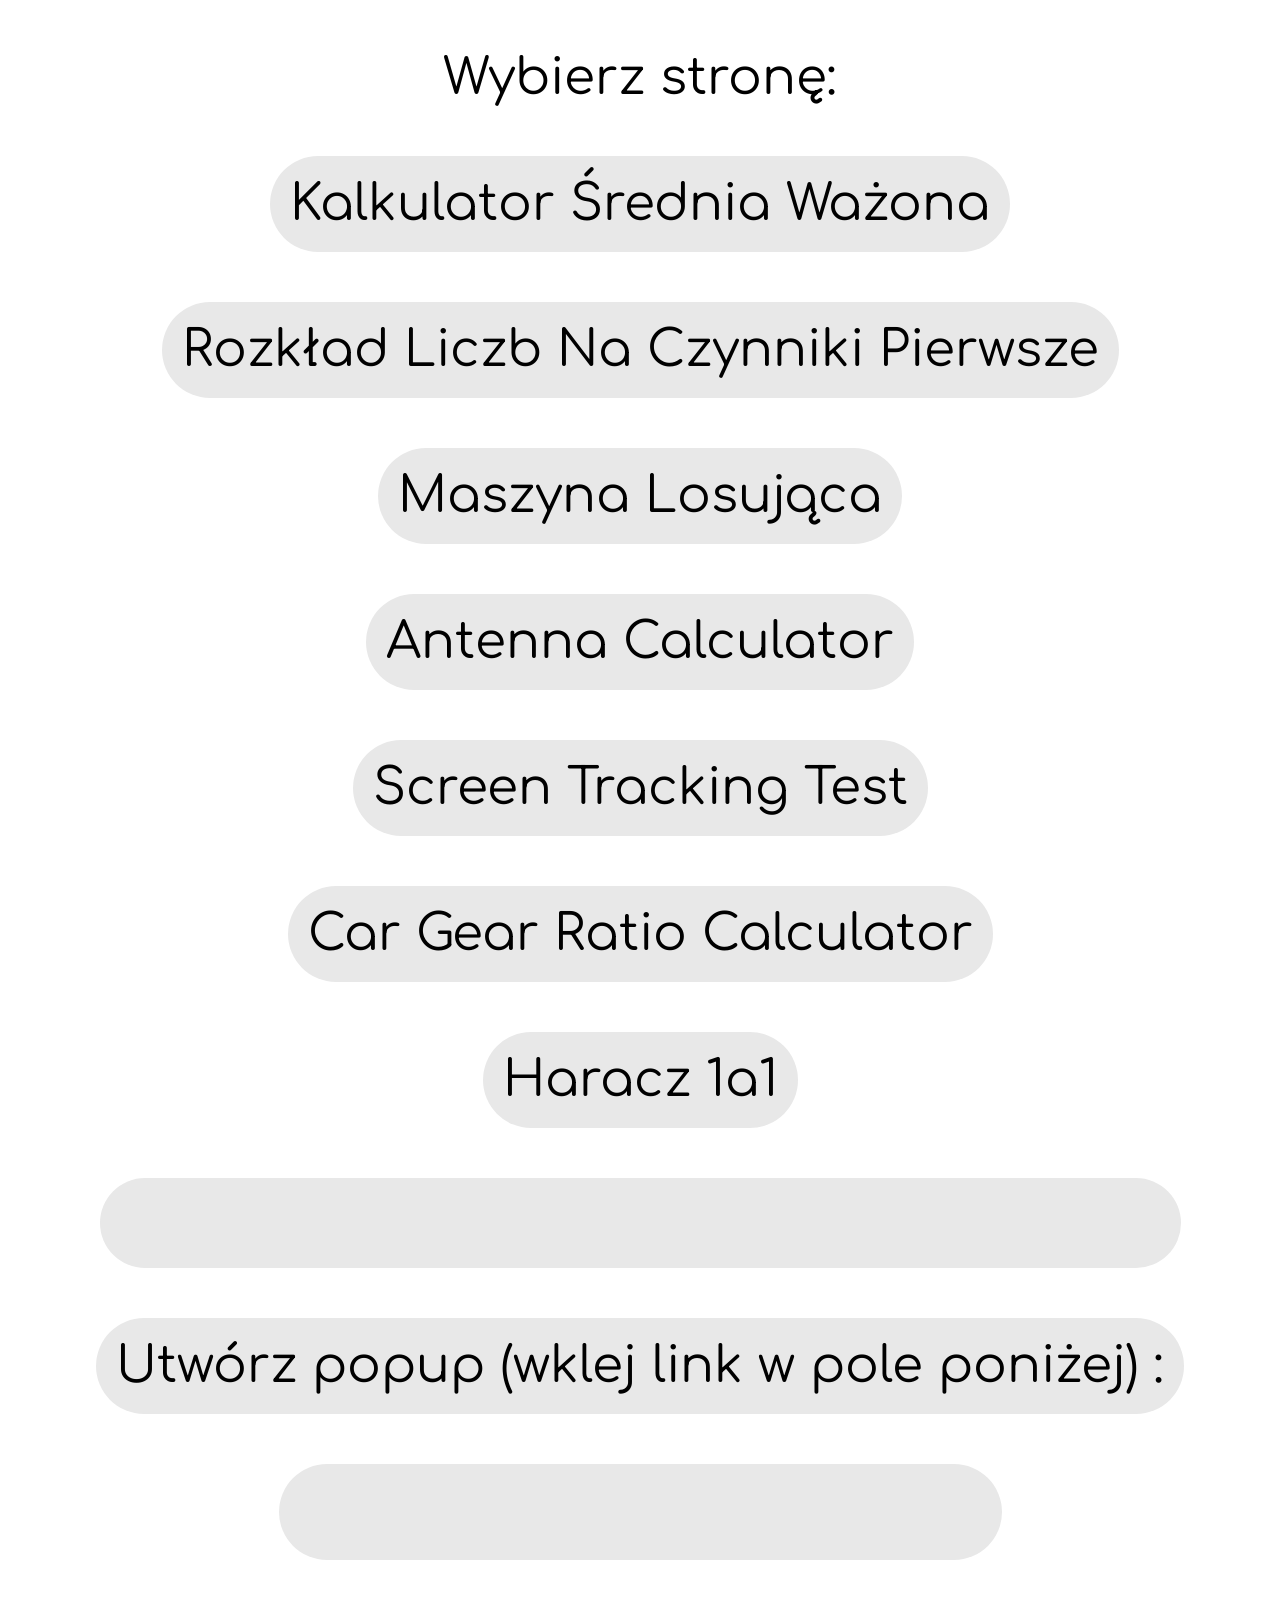
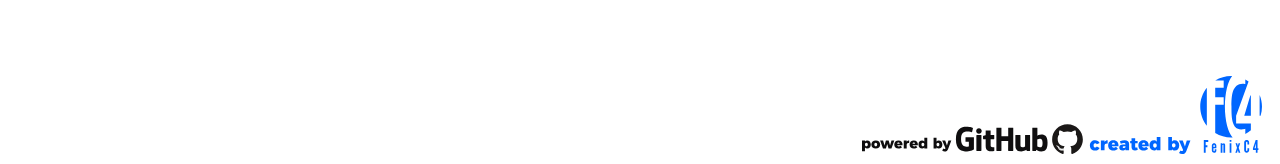
==== index.html @ 07bdfa46 "" ====
<!DOCTYPE HTML>

<html>
	<head>
		<meta charset="utf-8">
		<link href="css/style.css" type="text/css" rel="stylesheet" />
		<link href="https://fonts.googleapis.com/css?family=Comfortaa&amp;subset=latin-ext" rel="stylesheet">
		<link href="https://fonts.googleapis.com/css?family=Press+Start+2P" rel="stylesheet">
		<title>Strony stworzone przez FenixC4</title>
	</head>

	<body>
		<div id="mainbox">
			<p>Wybierz stronę:</p>
			<button onclick="location.href='sites/oceny/html/index.html'">Kalkulator Średnia Ważona</button>
			</p>
			<button onclick="location.href='sites/rozklad.liczb/html/index.html'">Rozkład Liczb Na Czynniki Pierwsze</button>
			</p>
			</p>
			<button onclick="location.href='sites/gamerandomizer/html/index.html'">Maszyna Losująca</button>
			</p>
			</p>
			<button onclick="location.href='sites/wavelengthcalc/html/index.html'">Antenna Calculator</button>
			</p>
			</p>
			<button onclick="location.href='sites/testtracking/html/index.html'">Screen Tracking Test</button>
			</p>
			</p>
			<button onclick="location.href='sites/carspeedrpm/html/index.html'">Car Gear Ratio Calculator</button>
			</p>
			</p>
			<button onclick="location.href='sites/haracz/htmml/index.html'">Haracz 1a1</button>
			</p>
			<input type="text" id="haksy_input" class="haksy" onkeydown="myFunction()">
			</p>
			</p>
			<button onclick="myFunction2()">Utwórz popup (wklej link w pole poniżej) :</button>
			</p>
			<input type="text" id="popup" class="popup" onkeydown="if(event.key=='Enter') {myFunction2()}">
			</p>
			</br>
		</div>

		<footer>
			<img src="svg/byFenixC4.svg" style="height: 10%; width: 400px; float: right; margin: 10px;">
		</footer>
	<script src="js/script.js"></script>
	</body>
</html>
---- css/style.css ----
body {
	font-family: 'Comfortaa', cursive;
	font-size: 50px;
}
button {
	font-family: 'Comfortaa', cursive;
	font-size: 50px;
	border-radius: 50px;
	background-color: #e8e8e8;
	border: none;
	padding: 20px;
	transition: 0.5s;
}
button:hover {
	background-color: #a0a0a0;
}
#mainbox {
	text-align: center;
	width: 100%;
	margin: 0px auto;
}
#button {
	height: 15%;
	width: 15%;
	margin: 15px;
}
#speszjal {
	font-family: 'Press Start 2P', cursive;
	font-size: 50px;
}
.haksy {
	font-family: 'Press Start 2P', cursive;
	font-size: 50px;
	border-radius: 50px;
	background-color: #e8e8e8;
	border: none;
	padding: 20px;
	transition: 0.5s;
	text-align: center;
}
.popup {
	font-family: 'Comfortaa', cursive;
	font-size: 50px;
	border-radius: 50px;
	background-color: #e8e8e8;
	border: none;
	padding: 20px;
	transition: 0.5s;
	text-align: center;
}
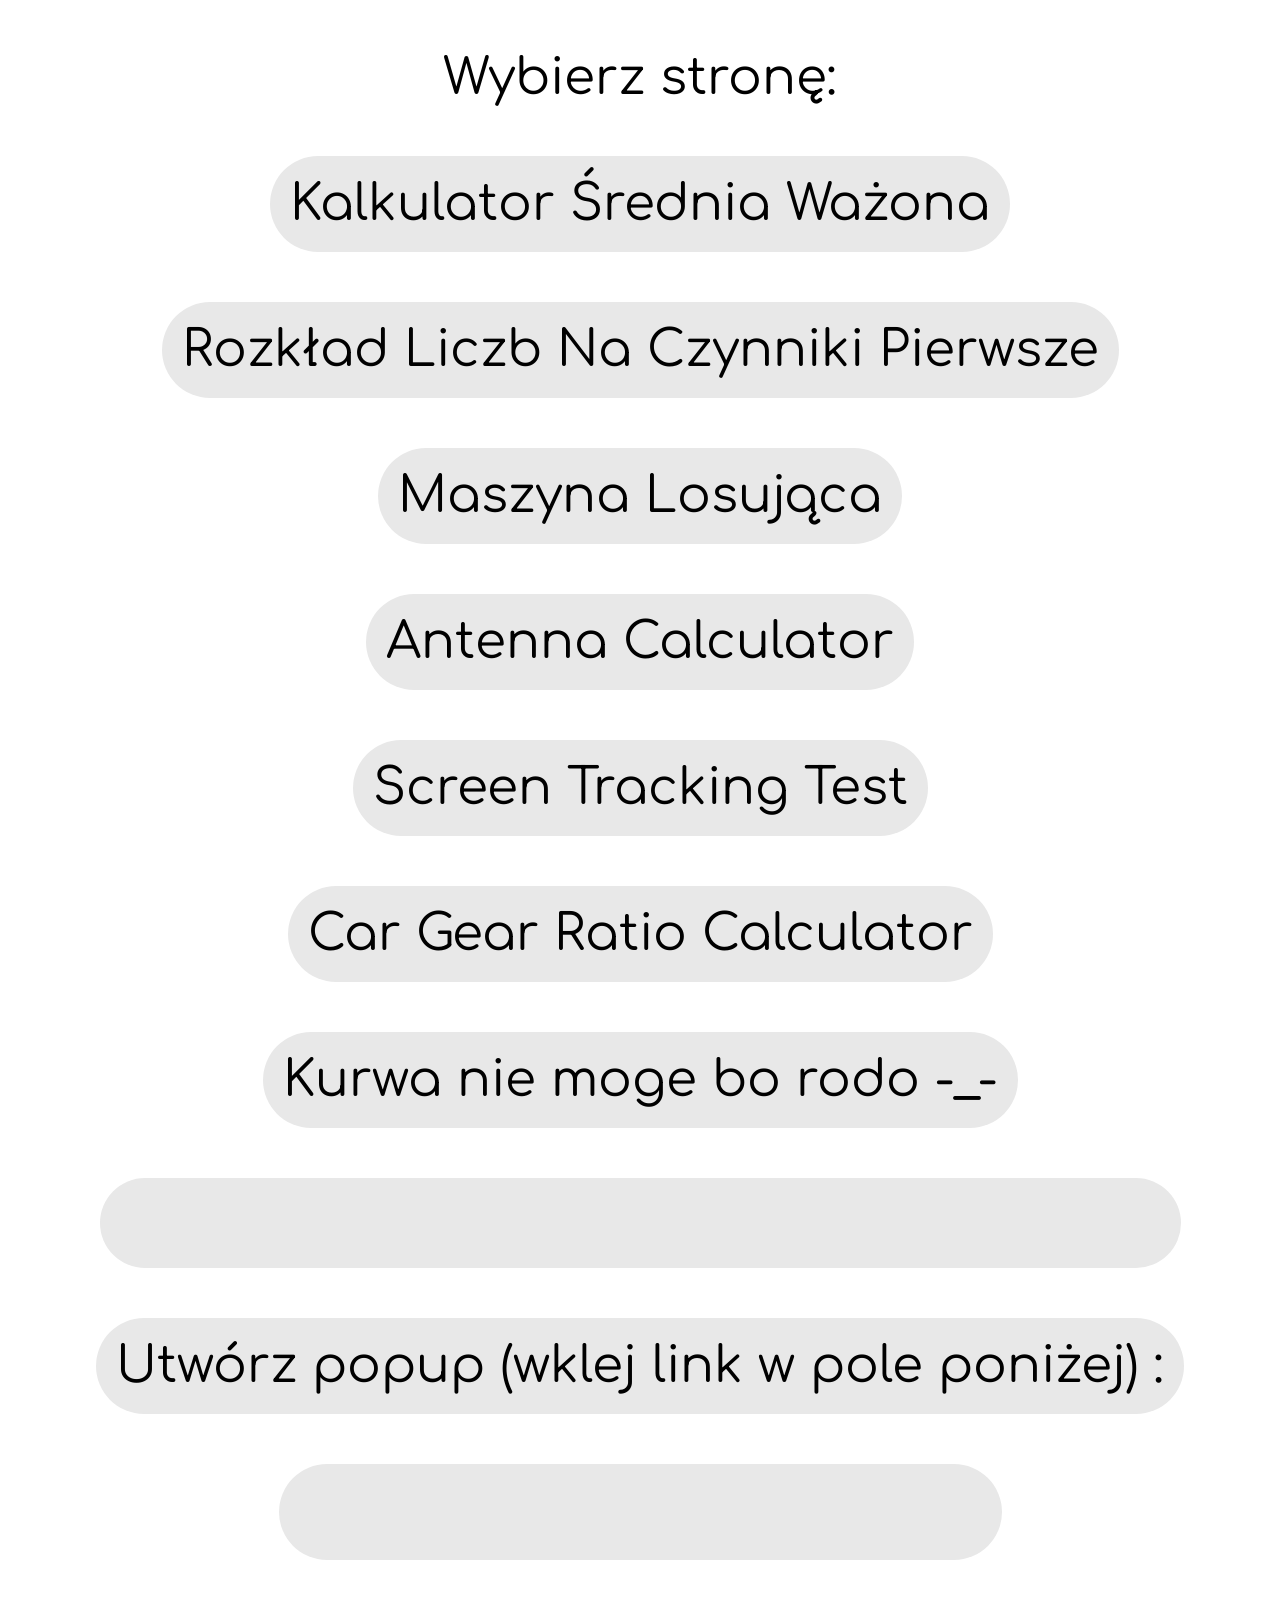
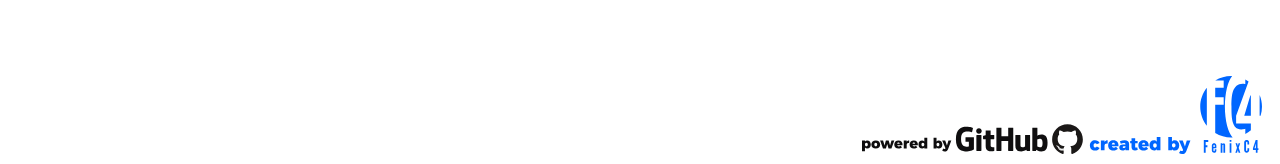
==== commit 61a1f9a2: "" ====
--- a/index.html
+++ b/index.html
@@ -29,7 +29,8 @@
 			<button onclick="location.href='sites/carspeedrpm/html/index.html'">Car Gear Ratio Calculator</button>
 			</p>
 			</p>
-			<button onclick="location.href='sites/haracz/htmml/index.html'">Haracz 1a1</button>
+			<!-- <button onclick="location.href='sites/haracz/html/index.html'">Haracz 1a1</button> -->
+			<button onclick="location.href=''">Kurwa nie moge bo rodo -_-</button>
 			</p>
 			<input type="text" id="haksy_input" class="haksy" onkeydown="myFunction()">
 			</p>
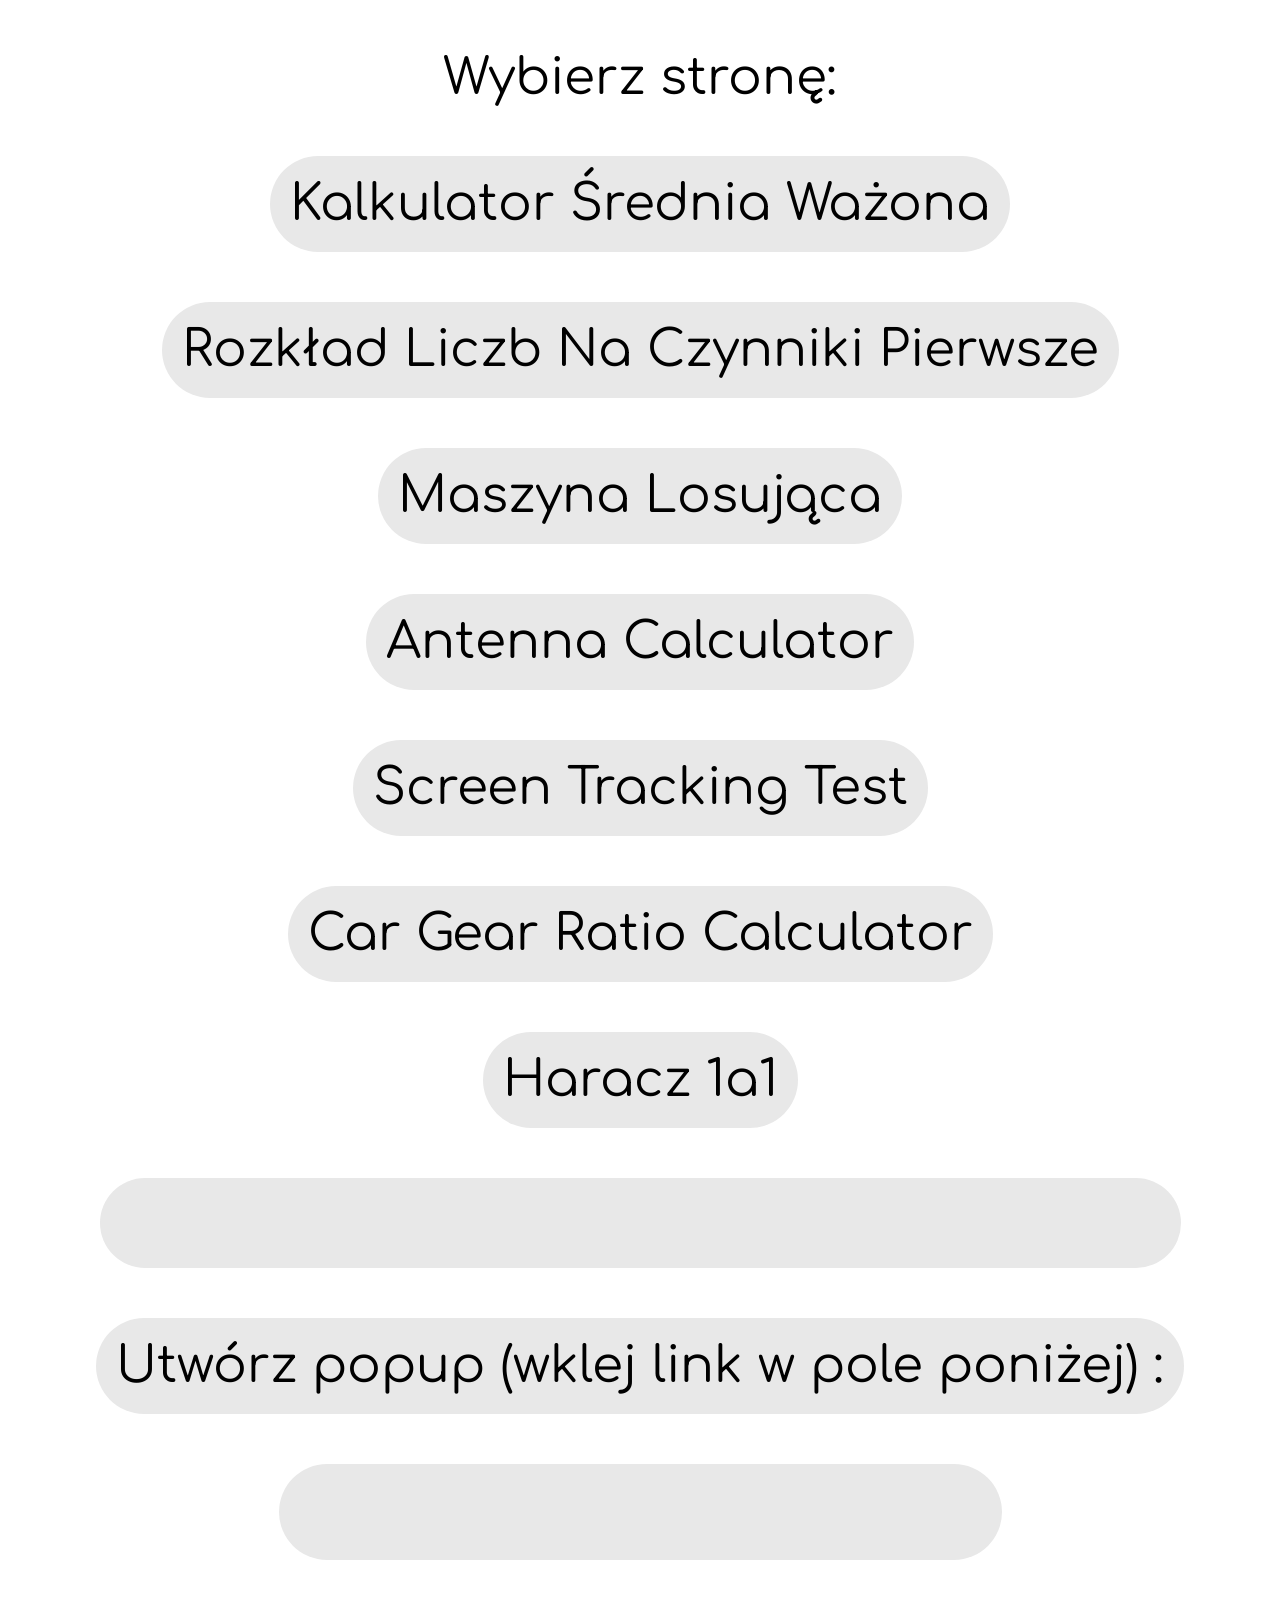
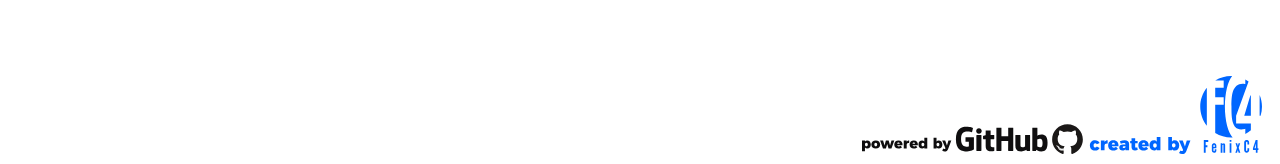
==== commit 40c0d760: "" ====
--- a/index.html
+++ b/index.html
@@ -29,8 +29,8 @@
 			<button onclick="location.href='sites/carspeedrpm/html/index.html'">Car Gear Ratio Calculator</button>
 			</p>
 			</p>
-			<!-- <button onclick="location.href='sites/haracz/html/index.html'">Haracz 1a1</button> -->
-			<button onclick="location.href=''">Kurwa nie moge bo rodo -_-</button>
+			<button onclick="location.href='sites/haracz/html/index.html'">Haracz 1a1</button>
+			<!-- <button onclick="location.href=''">Kurwa nie moge bo rodo -_-</button> -->
 			</p>
 			<input type="text" id="haksy_input" class="haksy" onkeydown="myFunction()">
 			</p>
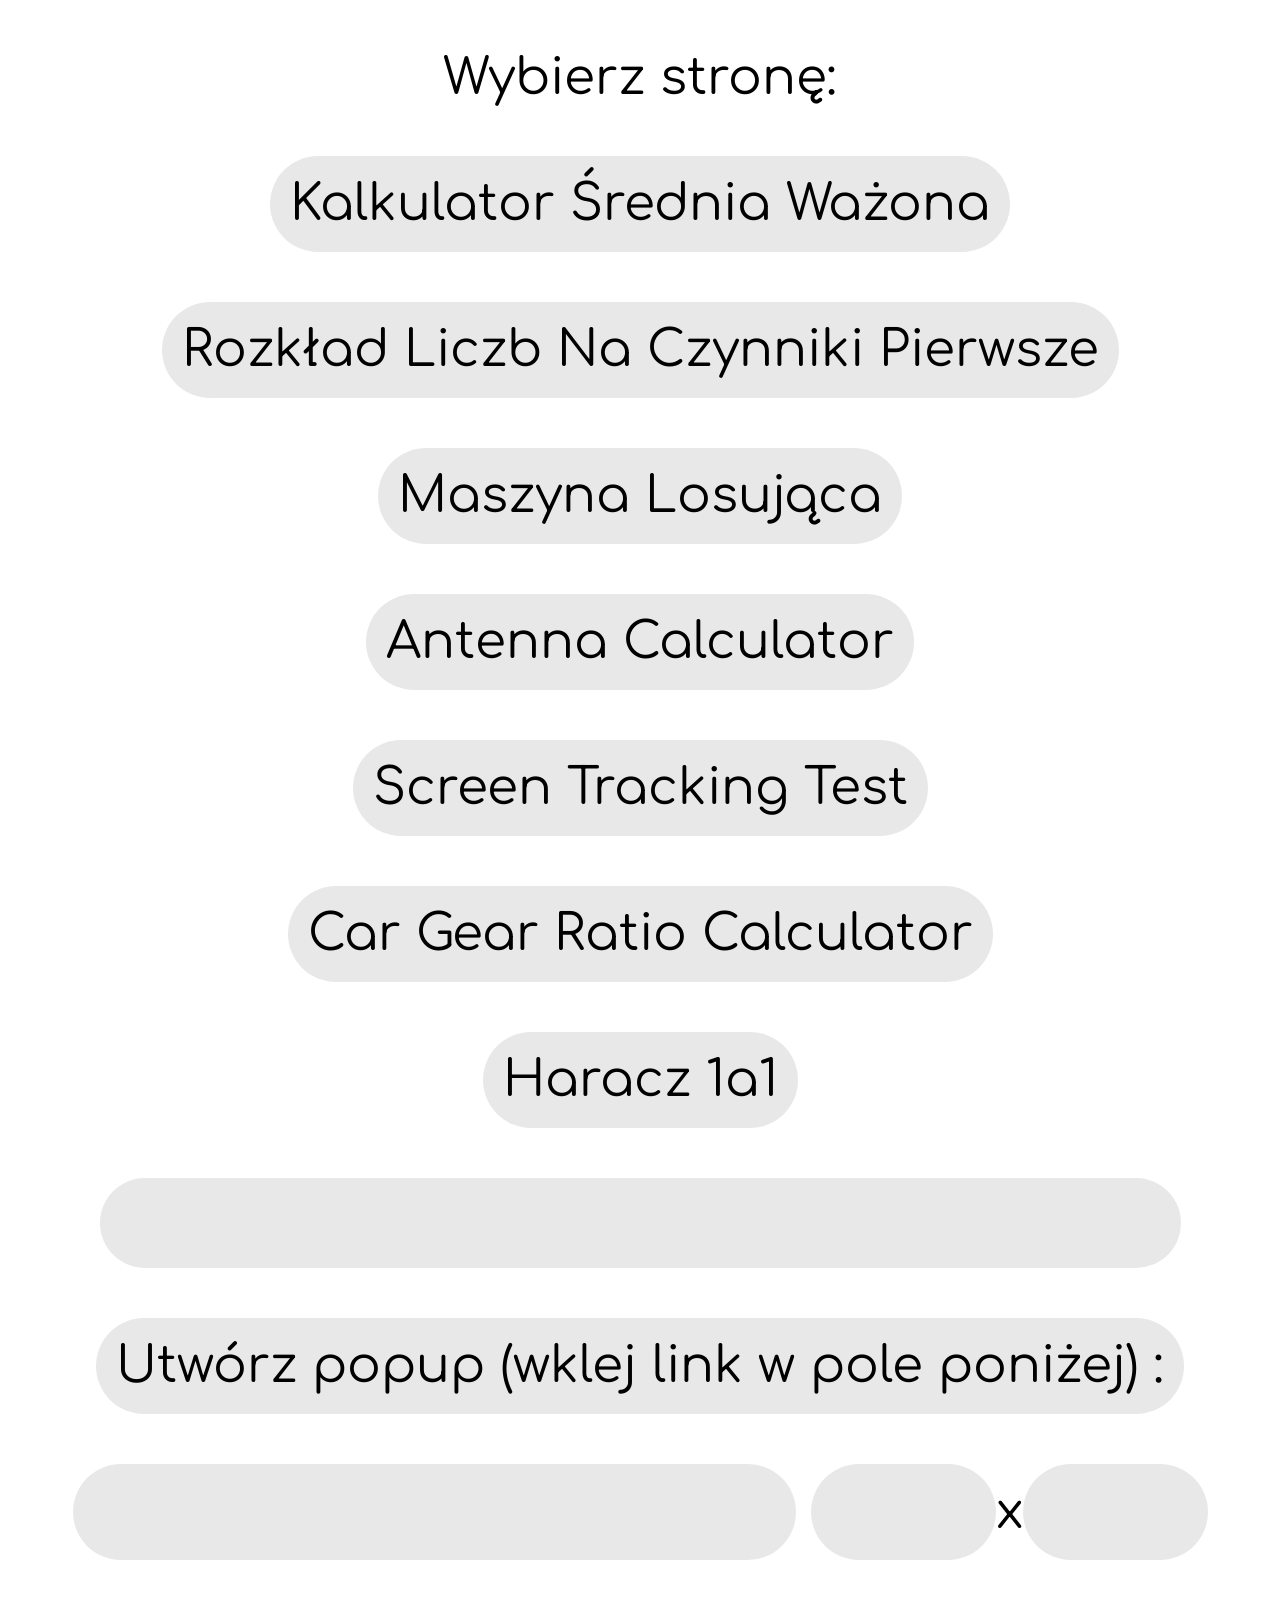
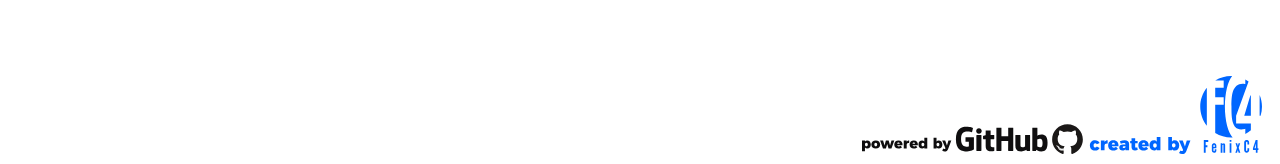
==== commit 3c0f5de6: "" ====
--- a/index.html
+++ b/index.html
@@ -38,6 +38,7 @@
 			<button onclick="myFunction2()">Utwórz popup (wklej link w pole poniżej) :</button>
 			</p>
 			<input type="text" id="popup" class="popup" onkeydown="if(event.key=='Enter') {myFunction2()}">
+			<input type="number" id="popupx"class="popupsize"><a>x</a><input type="number" id="popupy" class="popupsize">
 			</p>
 			</br>
 		</div>
--- a/css/style.css
+++ b/css/style.css
@@ -48,3 +48,14 @@
 	transition: 0.5s;
 	text-align: center;
 }
+.popupsize {
+	font-family: 'Comfortaa', cursive;
+	font-size: 50px;
+	border-radius: 50px;
+	background-color: #e8e8e8;
+	border: none;
+	padding: 20px;
+	transition: 0.5s;
+	text-align: center;
+	width: 5ch;
+}
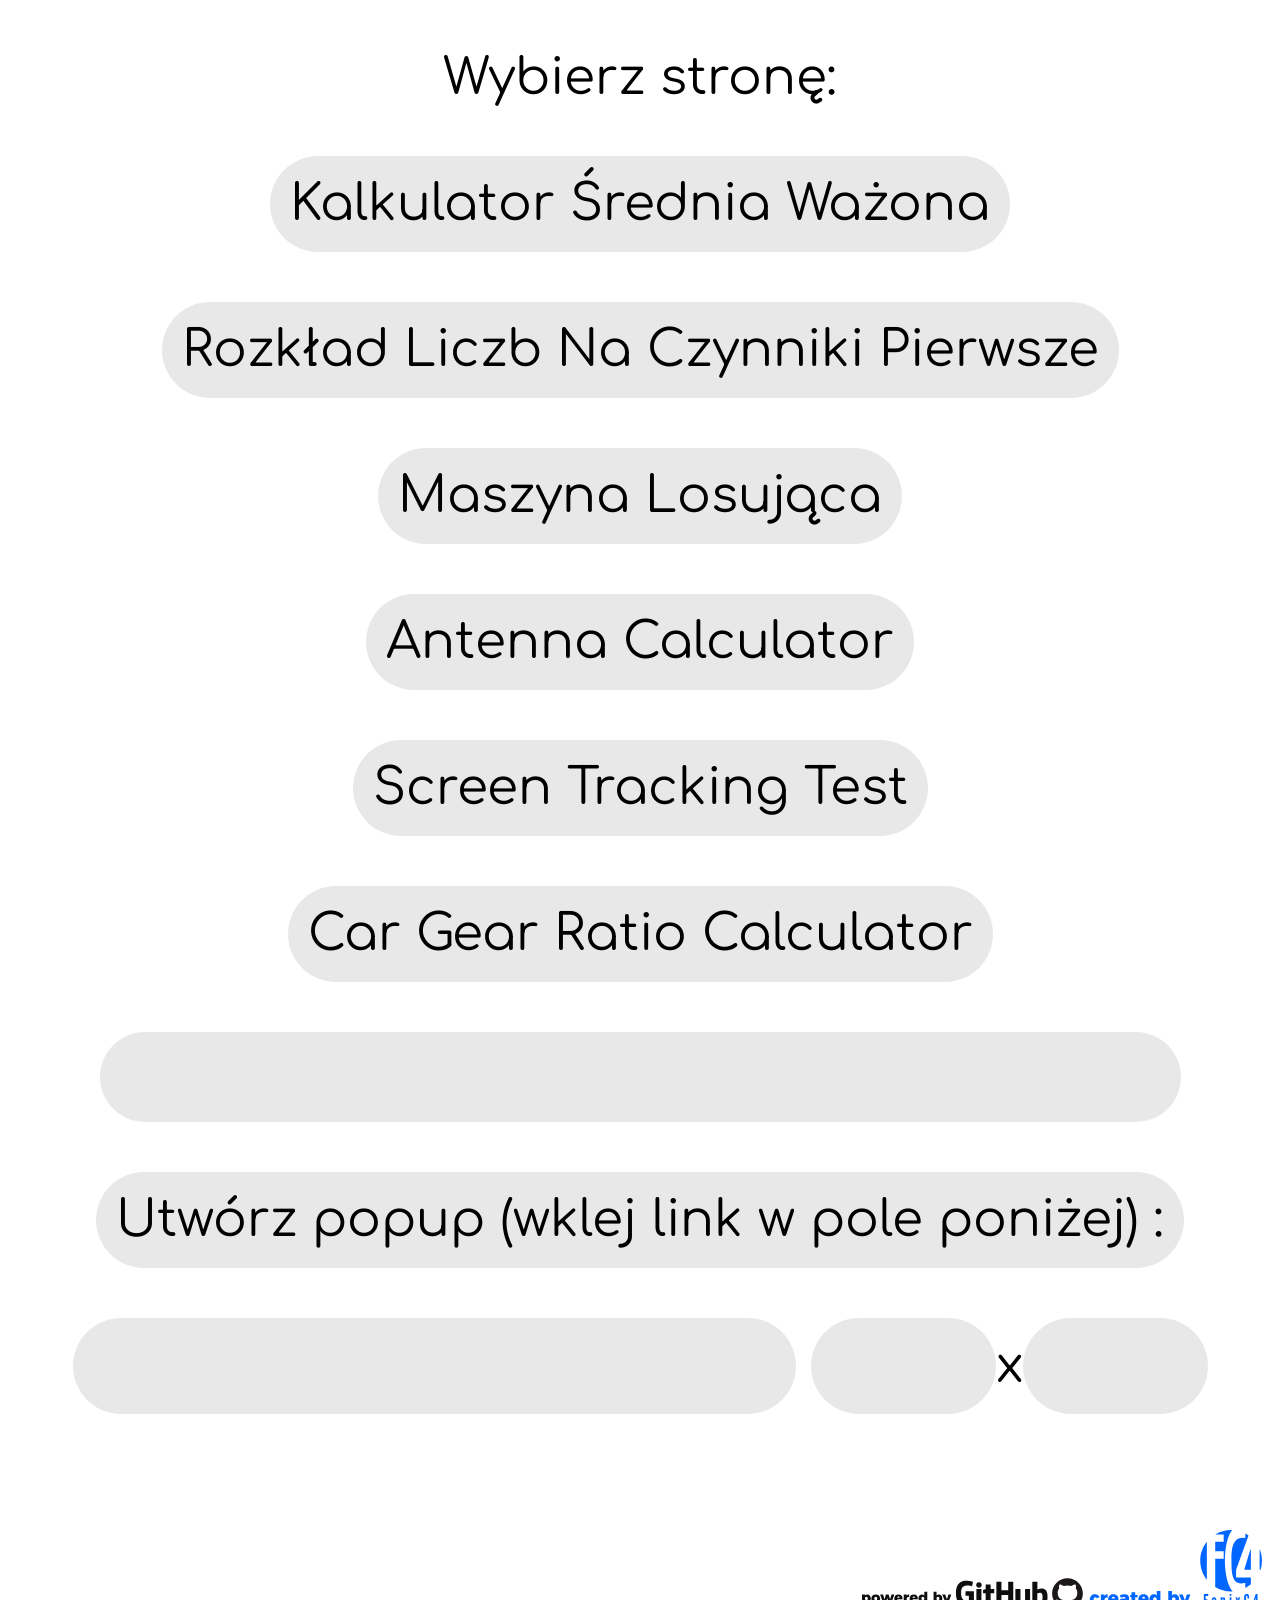
==== commit 51045367: "" ====
--- a/index.html
+++ b/index.html
@@ -29,7 +29,7 @@
 			<button onclick="location.href='sites/carspeedrpm/html/index.html'">Car Gear Ratio Calculator</button>
 			</p>
 			</p>
-			<button onclick="location.href='sites/haracz/html/index.html'">Haracz 1a1</button>
+			<!-- <button onclick="location.href='sites/haracz/html/index.html'">Haracz 1a1</button> -->
 			<!-- <button onclick="location.href=''">Kurwa nie moge bo rodo -_-</button> -->
 			</p>
 			<input type="text" id="haksy_input" class="haksy" onkeydown="myFunction()">
@@ -48,4 +48,5 @@
 		</footer>
 	<script src="js/script.js"></script>
 	</body>
+	<!-- motherfucker -->
 </html>
